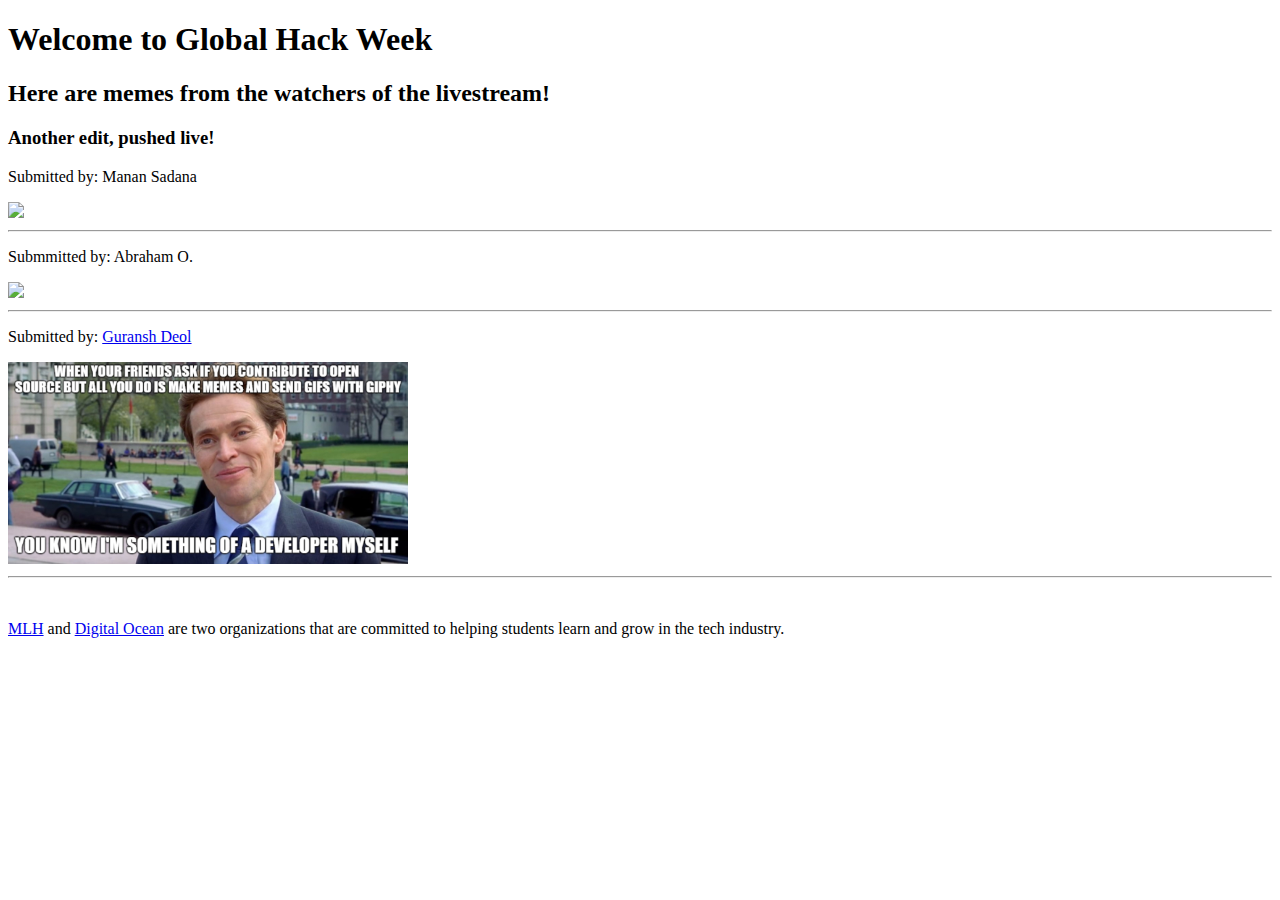
==== index.html @ 6582a9bd "Merge 9ac1d7de069a7c46231c74c9ba601b383099d57a into 5e41217820425a7d57fe54eb56b96558dd6cfd92" ====
<!DOCTYPE html>
<html>
  <head>
    <title>A Meme Showcase</title>
  </head>
  <body>
    <div><h1>Welcome to Global Hack Week</h1></div>
    <h2>Here are memes from the watchers of the livestream!</h2>
    <h3>Another edit, pushed live!</h3>
    <p>Submitted by: Manan Sadana</p>
    <img
      src="https://media.giphy.com/media/v1.Y2lkPTc5MGI3NjExM3plOGQ3OTg4NWY0dmZ5MHd4aXhvYWJvMjZ6NGpoYjNtc2RvMmc5cCZlcD12MV9pbnRlcm5hbF9naWZfYnlfaWQmY3Q9Zw/ejVTnQrMGYjvbjJDMB/giphy.gif"
    />
    <hr />
    <p>Submmitted by: Abraham O.</p>
    <img src="https://media.makeameme.org/created/tonight-we-test-5c386e.jpg" />
    <hr />
    <p> Submitted by: <a href ="https://bio.link/guranshdeol">Guransh Deol</a></p><img src="./assets/Guransh.jpg" width="400px">
    <hr>
    <img />
    <p>
      <a href="https://mlh.io/">MLH</a> and
      <a href="https://www.digitalocean.com/">Digital Ocean</a> are two
      organizations that are committed to helping students learn and grow in the
      tech industry.
    </p>
    
  </body>
</html>
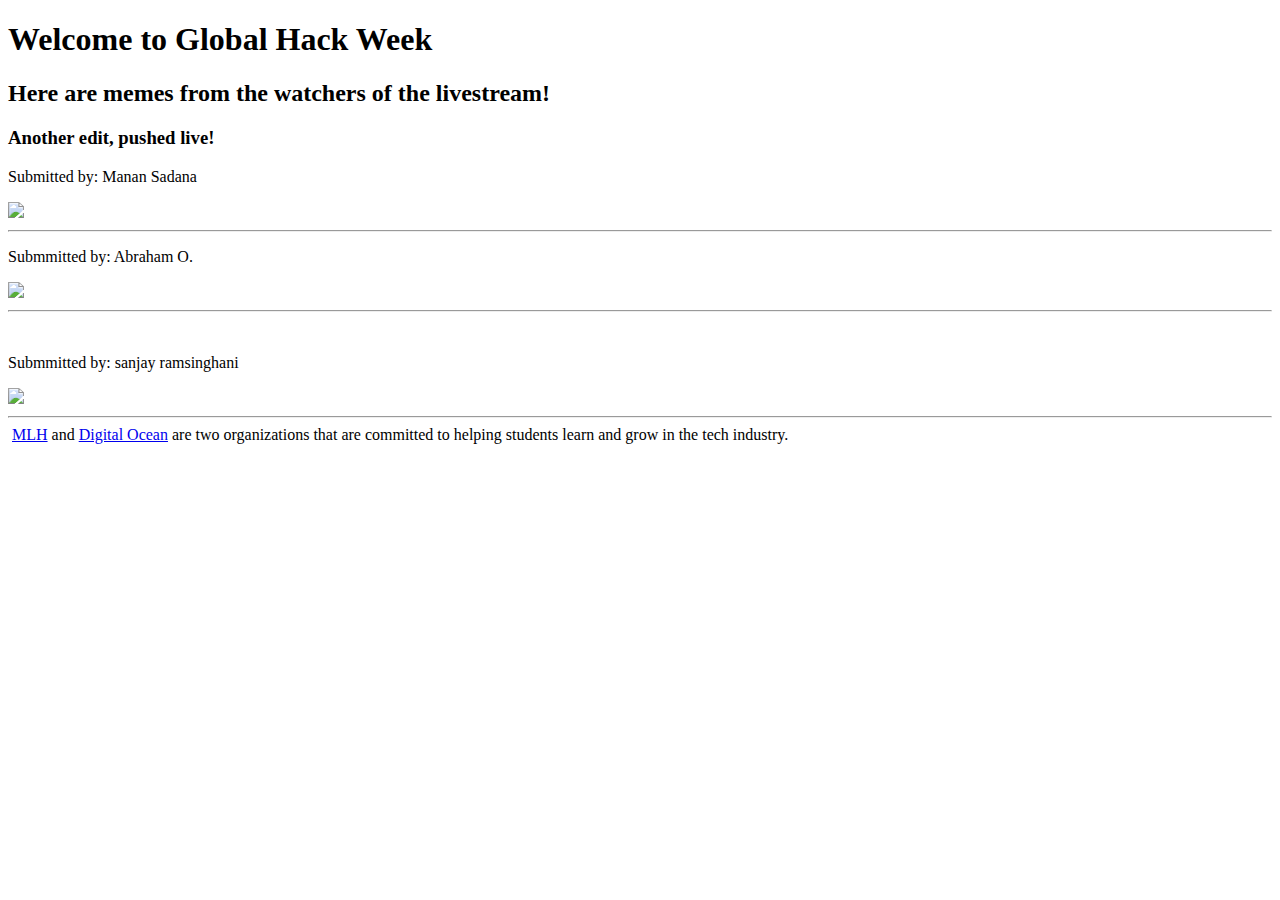
==== commit 90def026: "Merge ac44bd5b261a9f8b03d550374c6dd4642272a1a3 into 5e41217820425a7d57fe54eb56b96558dd6cfd92" ====
--- a/index.html
+++ b/index.html
@@ -15,15 +15,16 @@
     <p>Submmitted by: Abraham O.</p>
     <img src="https://media.makeameme.org/created/tonight-we-test-5c386e.jpg" />
     <hr />
-    <p> Submitted by: <a href ="https://bio.link/guranshdeol">Guransh Deol</a></p><img src="./assets/Guransh.jpg" width="400px">
-    <hr>
     <img />
     <p>
+    <p>Submmitted by: sanjay ramsinghani</p>
+    <img src="https://media.giphy.com/media/K7StRcr7hagJpXROmb/giphy.gif" />
+    <hr />
+    <img />
       <a href="https://mlh.io/">MLH</a> and
       <a href="https://www.digitalocean.com/">Digital Ocean</a> are two
       organizations that are committed to helping students learn and grow in the
       tech industry.
     </p>
-    
   </body>
 </html>
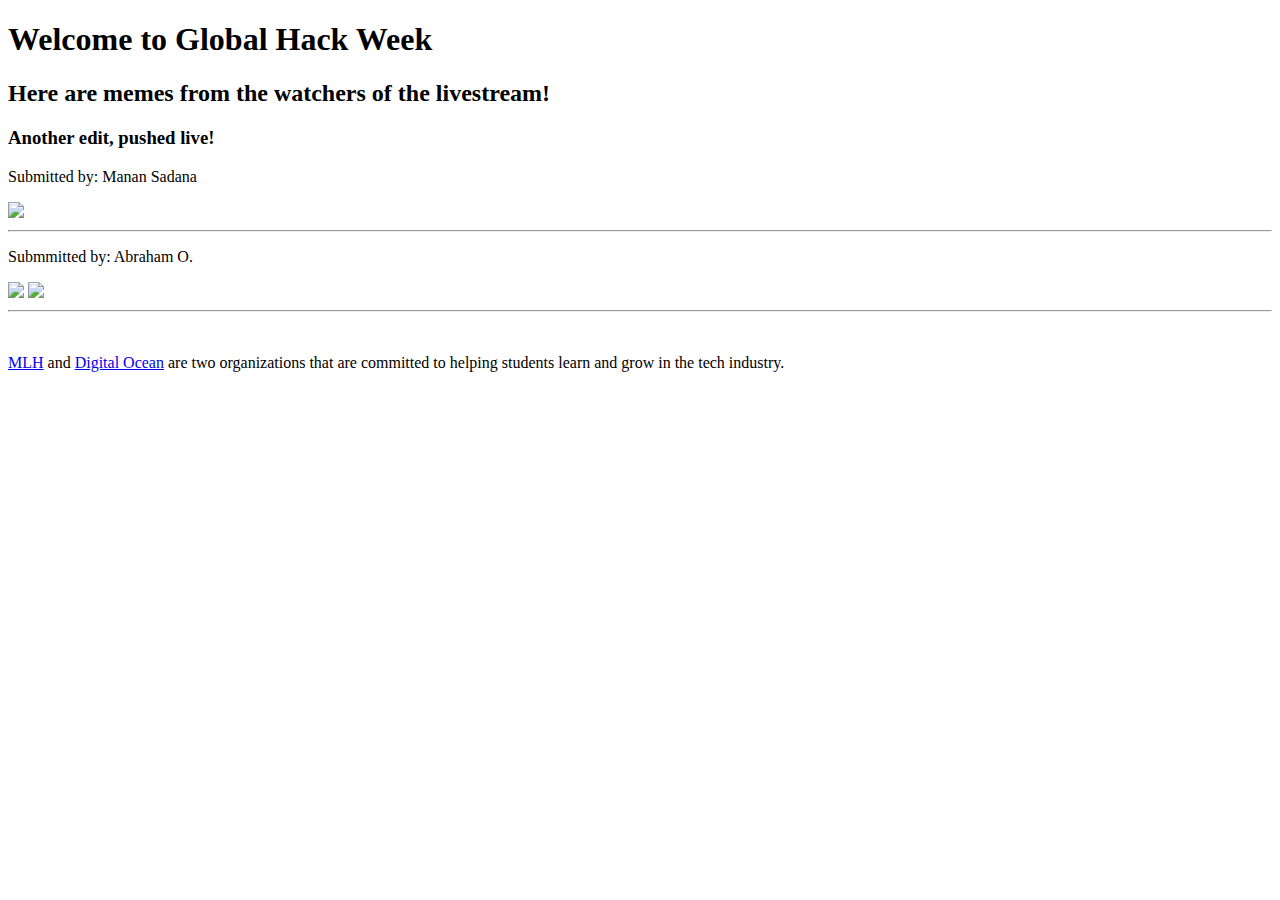
==== commit c4d7b82e: "Merge 3180c6df3c5f40cc2f116598bb5ba546d22f3a0f into 5e41217820425a7d57fe54eb56b96558dd6cfd92" ====
--- a/index.html
+++ b/index.html
@@ -14,13 +14,10 @@
     <hr />
     <p>Submmitted by: Abraham O.</p>
     <img src="https://media.makeameme.org/created/tonight-we-test-5c386e.jpg" />
+    <img src="https://i.redd.it/gc2m1tdq22w81.jpg" />
     <hr />
     <img />
     <p>
-    <p>Submmitted by: sanjay ramsinghani</p>
-    <img src="https://media.giphy.com/media/K7StRcr7hagJpXROmb/giphy.gif" />
-    <hr />
-    <img />
       <a href="https://mlh.io/">MLH</a> and
       <a href="https://www.digitalocean.com/">Digital Ocean</a> are two
       organizations that are committed to helping students learn and grow in the
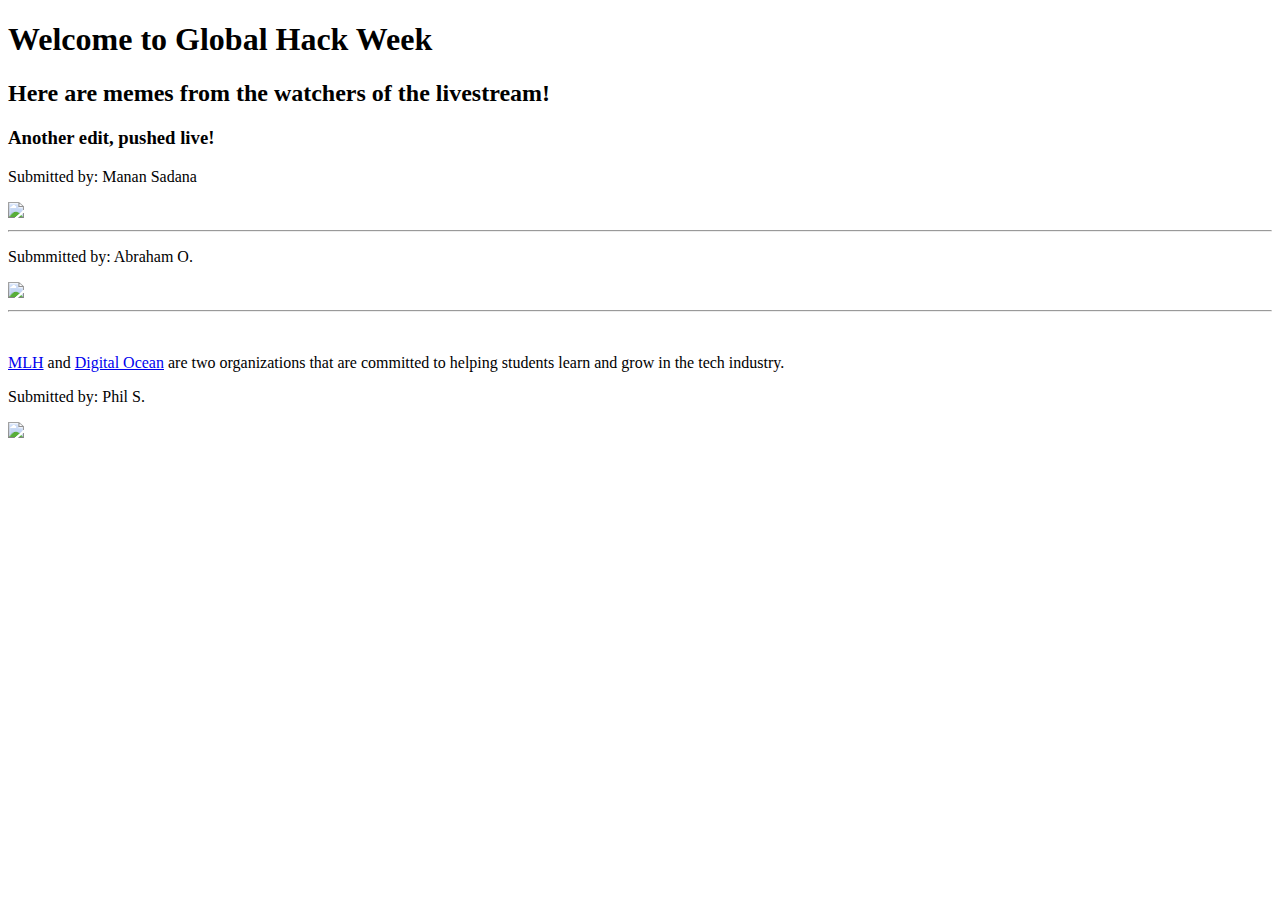
==== commit 7a04aa27: "Merge b132c6c820e041630a98ad07c573fc5e184c0fe7 into 5e41217820425a7d57fe54eb56b96558dd6cfd92" ====
--- a/index.html
+++ b/index.html
@@ -14,7 +14,6 @@
     <hr />
     <p>Submmitted by: Abraham O.</p>
     <img src="https://media.makeameme.org/created/tonight-we-test-5c386e.jpg" />
-    <img src="https://i.redd.it/gc2m1tdq22w81.jpg" />
     <hr />
     <img />
     <p>
@@ -23,5 +22,7 @@
       organizations that are committed to helping students learn and grow in the
       tech industry.
     </p>
+    <p>Submitted by: Phil S.</p>
+    <img src="https://i.imgur.com/RHpy3Ho.jpeg"/>
   </body>
 </html>
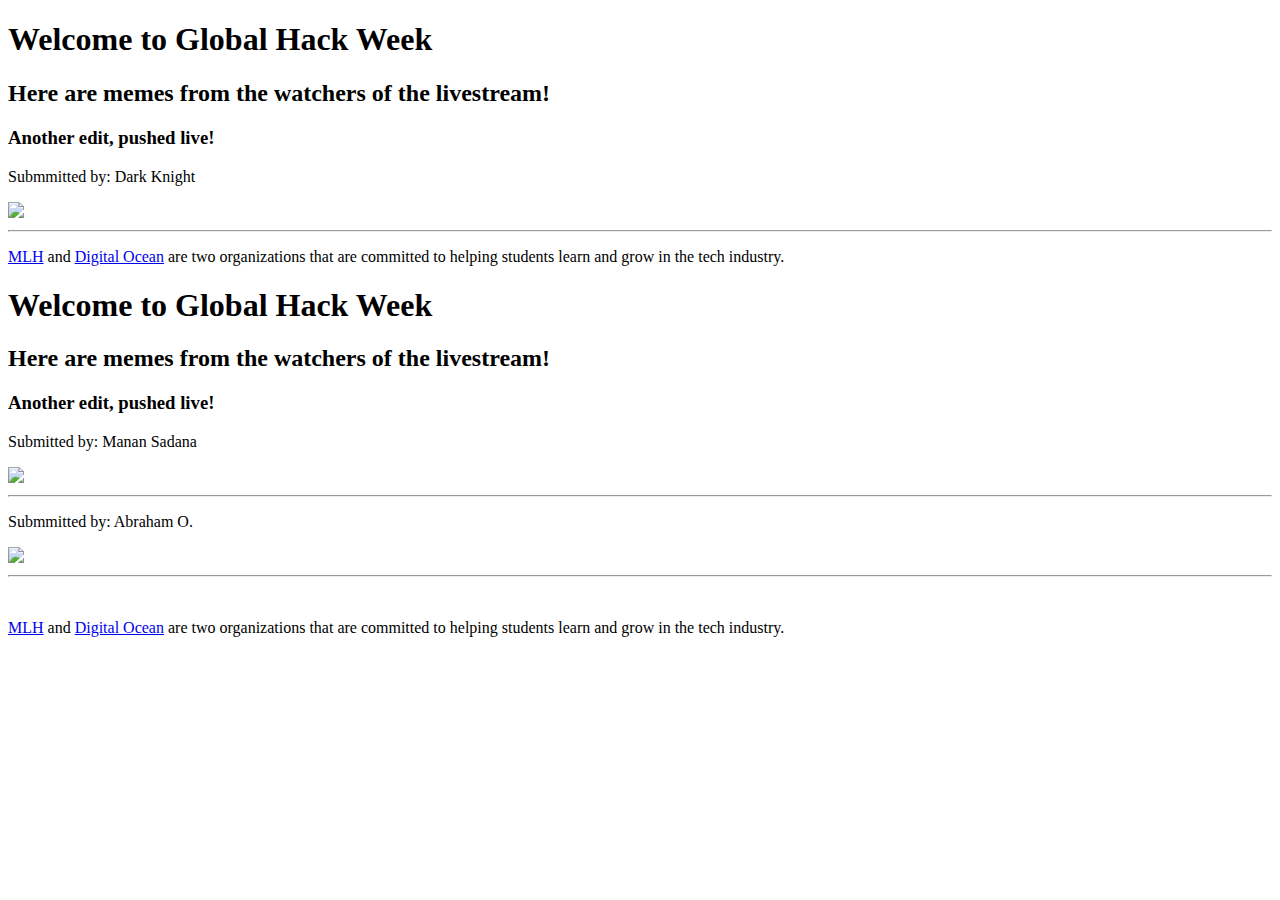
==== commit a2397747: "Merge 391864965ef2ee94dbfe1738dc971897e50d72d9 into 5e41217820425a7d57fe54eb56b96558dd6cfd92" ====
--- a/index.html
+++ b/index.html
@@ -1,5 +1,17 @@
 <!DOCTYPE html>
 <html>
+<head>
+<title> A Meme Showcase </title>
+</head>
+<body>
+<div><h1> Welcome to Global Hack Week </h1></div>
+<h2> Here are memes from the watchers of the livestream! </h2>
+  <h3>Another edit, pushed live!</h3>
+<p> Submmitted by: Dark Knight</p><img src="https://i.imgflip.com/82rino.jpg">
+<hr>
+<!-- <img> -->
+  <p><a href="https://mlh.io/">MLH</a> and <a href="https://www.digitalocean.com/">Digital Ocean</a> are two organizations that are committed to helping students learn and grow in the tech industry.</p>
+</body>
   <head>
     <title>A Meme Showcase</title>
   </head>
@@ -22,7 +34,5 @@
       organizations that are committed to helping students learn and grow in the
       tech industry.
     </p>
-    <p>Submitted by: Phil S.</p>
-    <img src="https://i.imgur.com/RHpy3Ho.jpeg"/>
   </body>
 </html>
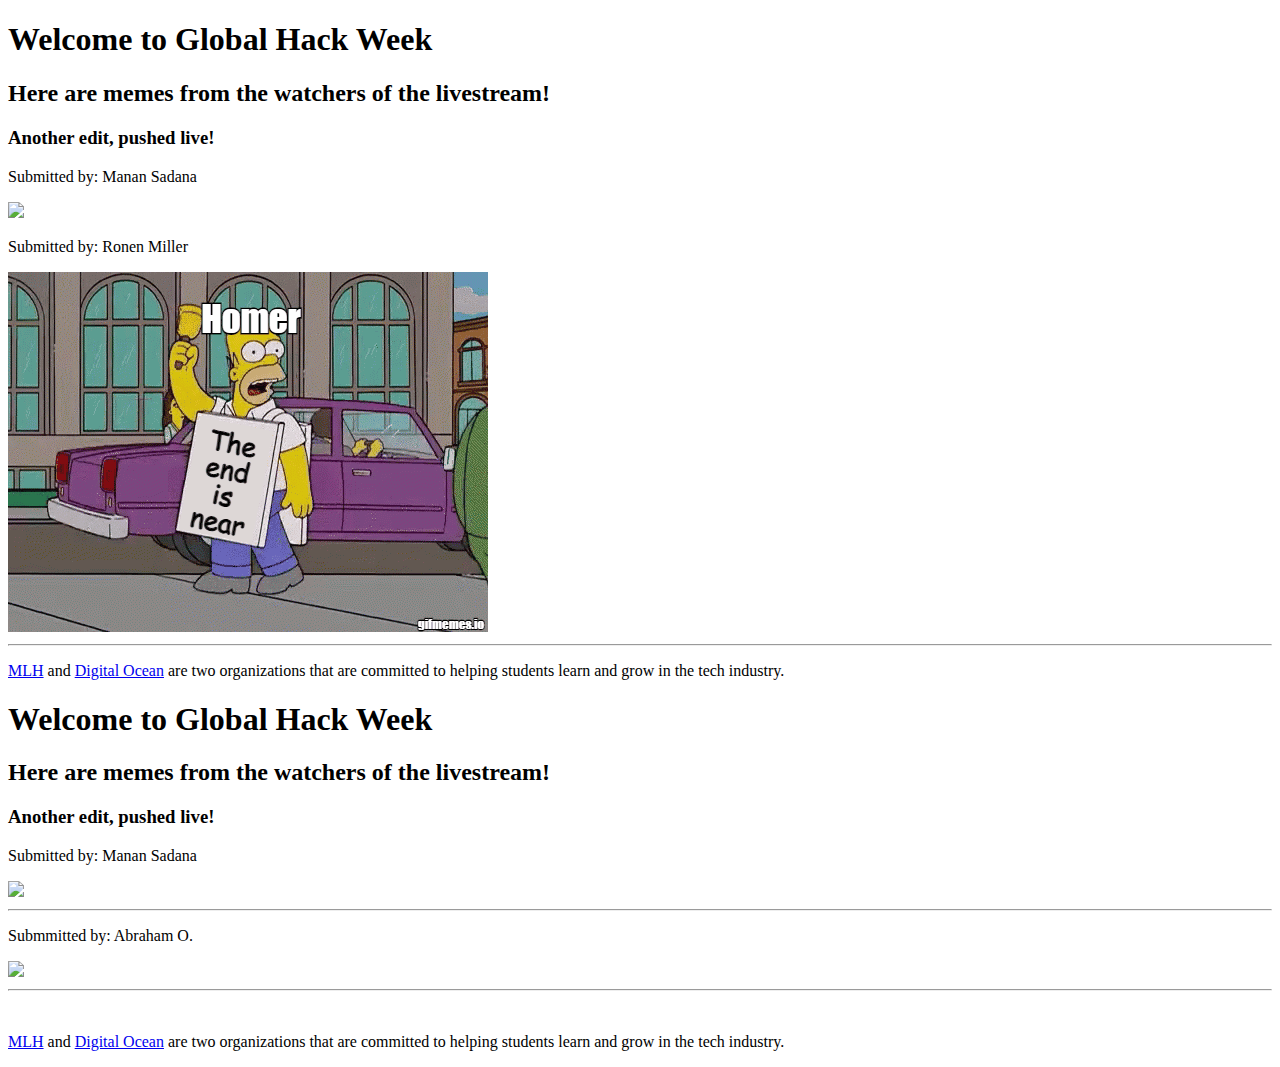
==== commit e82846fd: "Merge 3114dc0051cc9415d378f06a47f987a2247ad483 into 5e41217820425a7d57fe54eb56b96558dd6cfd92" ====
--- a/index.html
+++ b/index.html
@@ -1,5 +1,6 @@
 <!DOCTYPE html>
 <html>
+
 <head>
 <title> A Meme Showcase </title>
 </head>
@@ -7,11 +8,12 @@
 <div><h1> Welcome to Global Hack Week </h1></div>
 <h2> Here are memes from the watchers of the livestream! </h2>
   <h3>Another edit, pushed live!</h3>
-<p> Submmitted by: Dark Knight</p><img src="https://i.imgflip.com/82rino.jpg">
+<p> Submitted by: Manan Sadana</p><img src="https://media.giphy.com/media/v1.Y2lkPTc5MGI3NjExM3plOGQ3OTg4NWY0dmZ5MHd4aXhvYWJvMjZ6NGpoYjNtc2RvMmc5cCZlcD12MV9pbnRlcm5hbF9naWZfYnlfaWQmY3Q9Zw/ejVTnQrMGYjvbjJDMB/giphy.gif">
+<p> Submitted by: Ronen Miller</p><img src="./assets/homer.gif">
 <hr>
-<!-- <img> -->
   <p><a href="https://mlh.io/">MLH</a> and <a href="https://www.digitalocean.com/">Digital Ocean</a> are two organizations that are committed to helping students learn and grow in the tech industry.</p>
 </body>
+
   <head>
     <title>A Meme Showcase</title>
   </head>
@@ -35,4 +37,5 @@
       tech industry.
     </p>
   </body>
+
 </html>
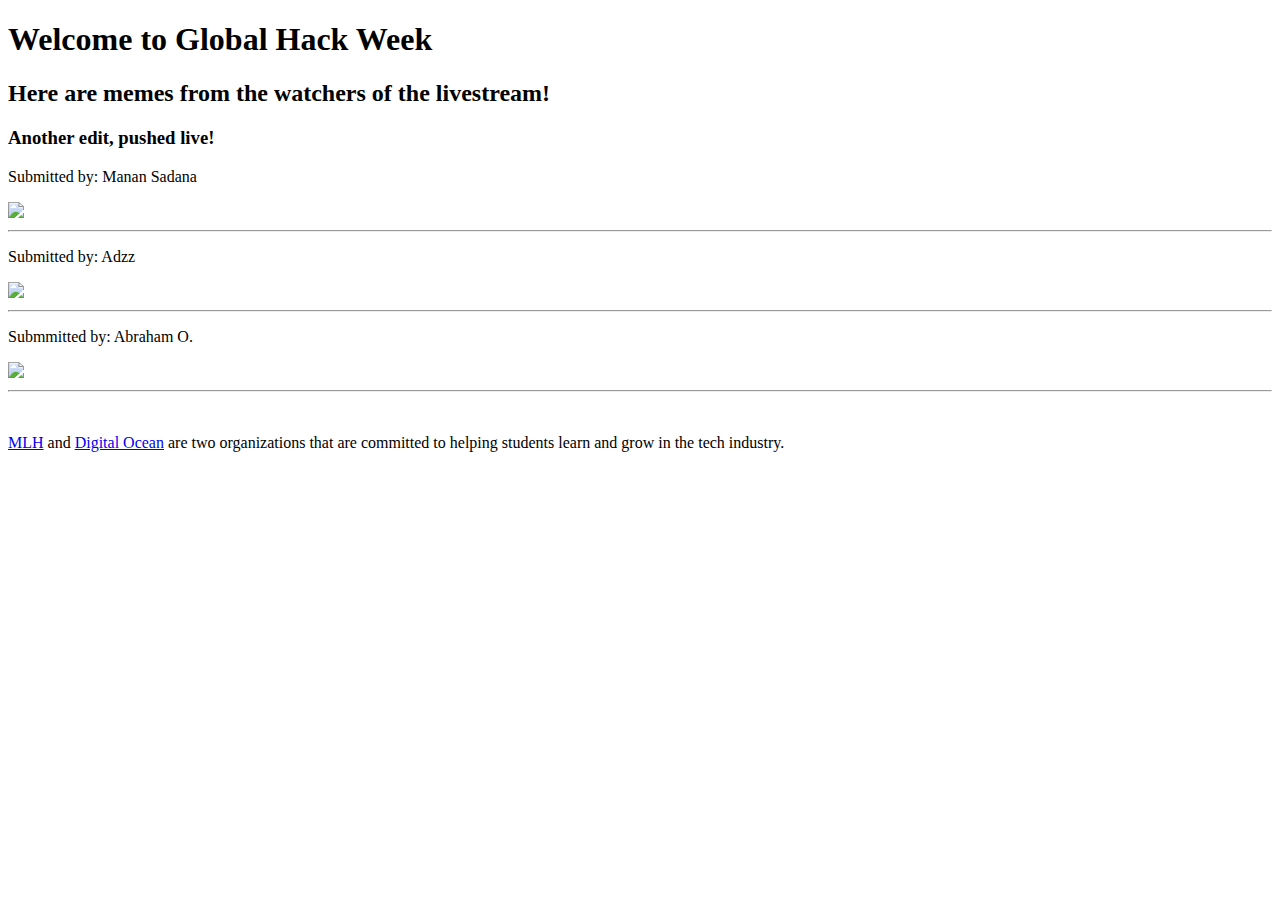
==== commit 1cc74b11: "Merge b30835df026b807188d827940fdcb805dc19f9bd into 5e41217820425a7d57fe54eb56b96558dd6cfd92" ====
--- a/index.html
+++ b/index.html
@@ -1,19 +1,5 @@
 <!DOCTYPE html>
 <html>
-
-<head>
-<title> A Meme Showcase </title>
-</head>
-<body>
-<div><h1> Welcome to Global Hack Week </h1></div>
-<h2> Here are memes from the watchers of the livestream! </h2>
-  <h3>Another edit, pushed live!</h3>
-<p> Submitted by: Manan Sadana</p><img src="https://media.giphy.com/media/v1.Y2lkPTc5MGI3NjExM3plOGQ3OTg4NWY0dmZ5MHd4aXhvYWJvMjZ6NGpoYjNtc2RvMmc5cCZlcD12MV9pbnRlcm5hbF9naWZfYnlfaWQmY3Q9Zw/ejVTnQrMGYjvbjJDMB/giphy.gif">
-<p> Submitted by: Ronen Miller</p><img src="./assets/homer.gif">
-<hr>
-  <p><a href="https://mlh.io/">MLH</a> and <a href="https://www.digitalocean.com/">Digital Ocean</a> are two organizations that are committed to helping students learn and grow in the tech industry.</p>
-</body>
-
   <head>
     <title>A Meme Showcase</title>
   </head>
@@ -25,6 +11,8 @@
     <img
       src="https://media.giphy.com/media/v1.Y2lkPTc5MGI3NjExM3plOGQ3OTg4NWY0dmZ5MHd4aXhvYWJvMjZ6NGpoYjNtc2RvMmc5cCZlcD12MV9pbnRlcm5hbF9naWZfYnlfaWQmY3Q9Zw/ejVTnQrMGYjvbjJDMB/giphy.gif"
     />
+     <hr/>
+      <p> Submitted by: Adzz</p><img src="https://media.giphy.com/media/13FrpeVH09Zrb2/giphy.gif">
     <hr />
     <p>Submmitted by: Abraham O.</p>
     <img src="https://media.makeameme.org/created/tonight-we-test-5c386e.jpg" />
@@ -37,5 +25,4 @@
       tech industry.
     </p>
   </body>
-
 </html>
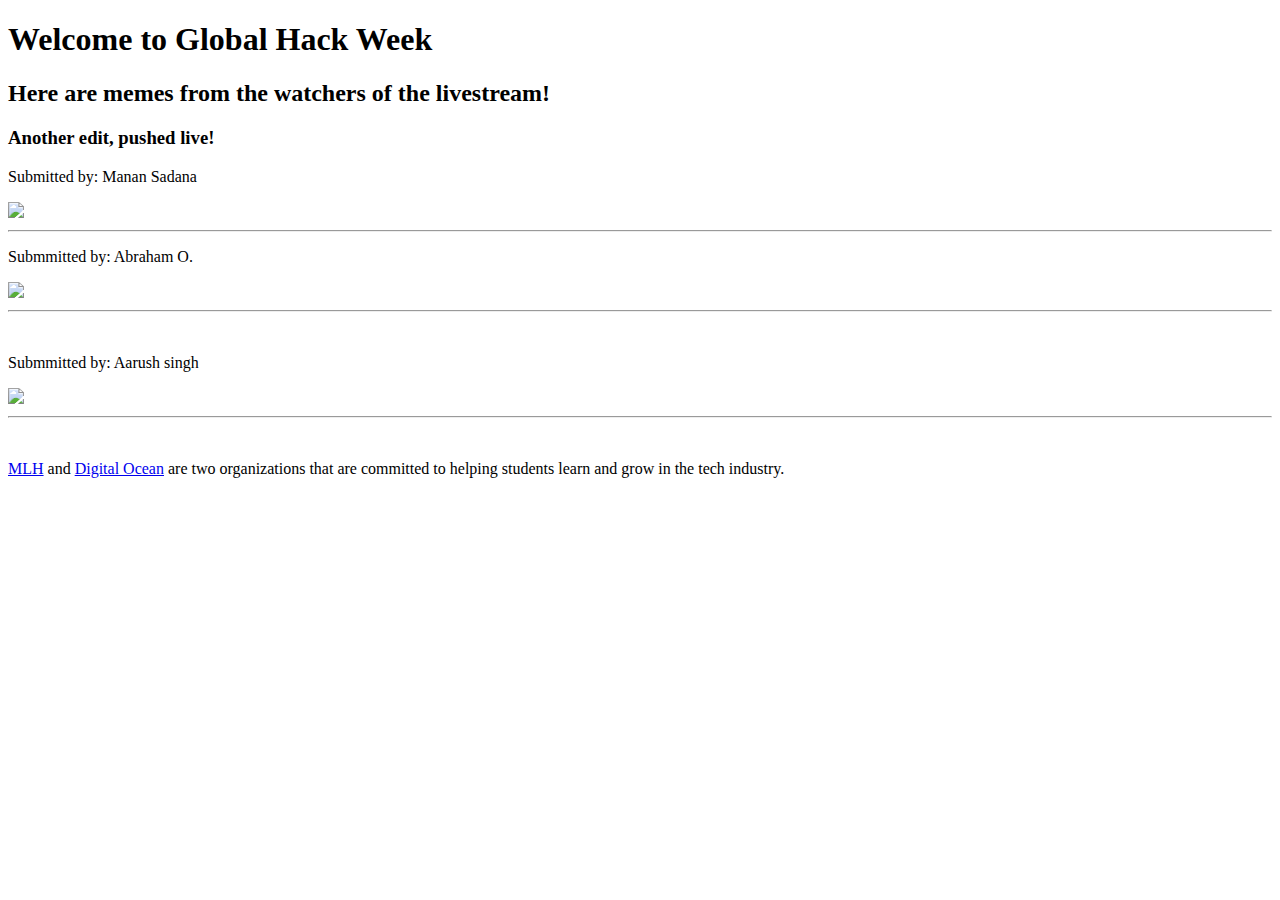
==== commit d457ee0c: "Merge 3e7ca2676cb62c0fe3612e09f0f490ce32852e88 into 5e41217820425a7d57fe54eb56b96558dd6cfd92" ====
--- a/index.html
+++ b/index.html
@@ -11,11 +11,13 @@
     <img
       src="https://media.giphy.com/media/v1.Y2lkPTc5MGI3NjExM3plOGQ3OTg4NWY0dmZ5MHd4aXhvYWJvMjZ6NGpoYjNtc2RvMmc5cCZlcD12MV9pbnRlcm5hbF9naWZfYnlfaWQmY3Q9Zw/ejVTnQrMGYjvbjJDMB/giphy.gif"
     />
-     <hr/>
-      <p> Submitted by: Adzz</p><img src="https://media.giphy.com/media/13FrpeVH09Zrb2/giphy.gif">
     <hr />
     <p>Submmitted by: Abraham O.</p>
     <img src="https://media.makeameme.org/created/tonight-we-test-5c386e.jpg" />
+    <hr />
+    <img />
+    <p>Submmitted by: Aarush singh</p>
+    <img src="https://images.app.goo.gl/ZWRswvRhGvsExZde8" />
     <hr />
     <img />
     <p>
